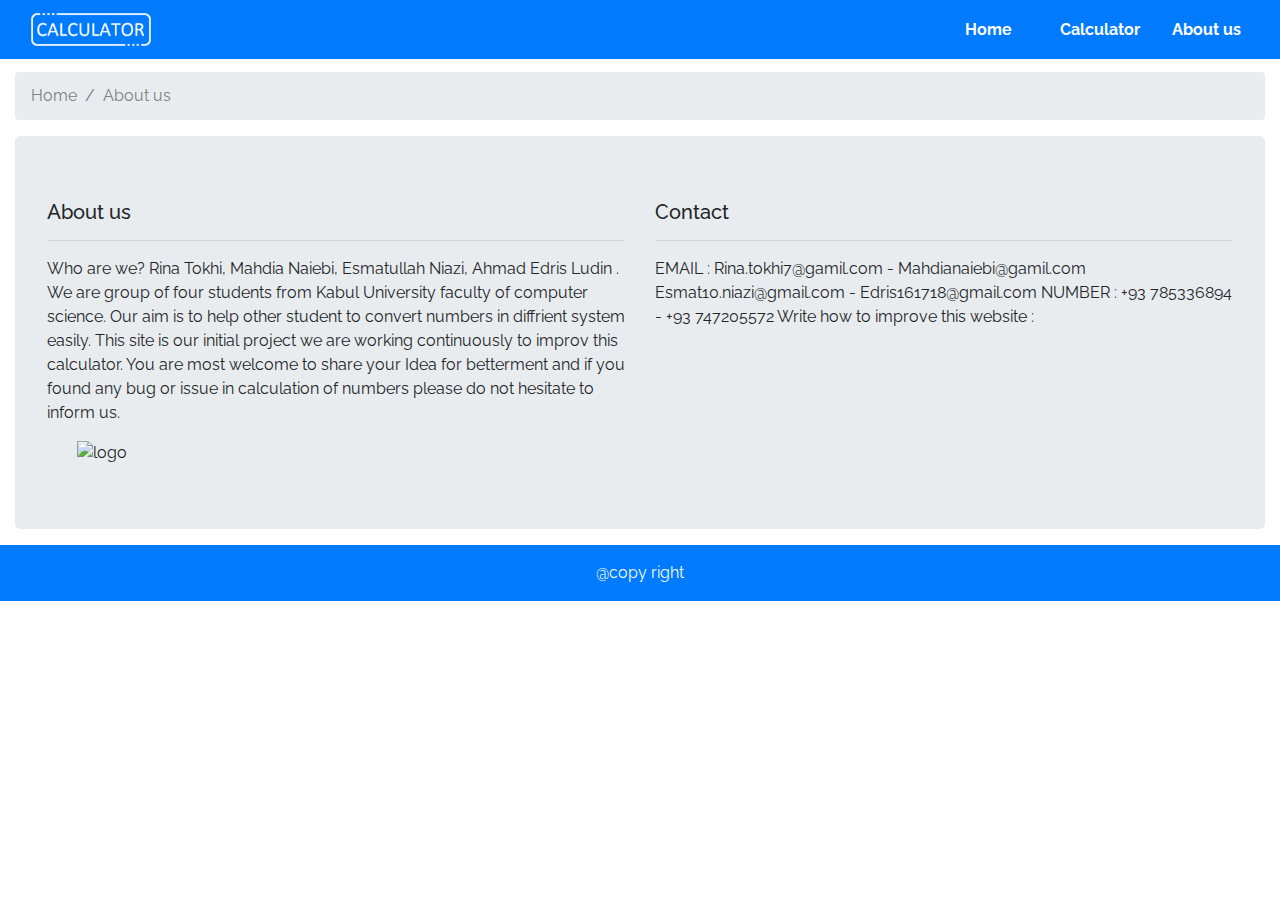
==== About-us.html @ 184d3c5a "Add files via upload" ====
<!DOCTYPE html>
<html lang="en" dir="ltr">

<head>
    <meta charset="UTF-8">
    <meta name="viewport" content="width=device-width, initial-scale=1.0">
    <link rel="stylesheet" href="style.css">
    <link rel="stylesheet" href="https://use.fontawesome.com/releases/v5.7.0/css/all.css" integrity="sha384-lZN37f5QGtY3VHgisS14W3ExzMWZxybE1SJSEsQp9S+oqd12jhcu+A56Ebc1zFSJ" crossorigin="anonymous">
    <link href="https://fonts.googleapis.com/css?family=Kalam|Raleway&display=swap" rel="stylesheet">
    <link href="https://fonts.googleapis.com/css?family=Poppins:200i,300,400&amp;display=swap" rel="stylesheet">
    <!-- Latest compiled and minified CSS -->
    <link rel="stylesheet" href="https://maxcdn.bootstrapcdn.com/bootstrap/4.4.1/css/bootstrap.min.css">

    <!-- jQuery library -->
    <script src="https://ajax.googleapis.com/ajax/libs/jquery/3.4.1/jquery.min.js"></script>

    <!-- Popper JS -->
    <script src="https://cdnjs.cloudflare.com/ajax/libs/popper.js/1.16.0/umd/popper.min.js"></script>

    <!-- Latest compiled JavaScript -->
    <script src="https://maxcdn.bootstrapcdn.com/bootstrap/4.4.1/js/bootstrap.min.js"></script>
    <title>About us</title>
</head>

<body>
    <nav class="navbar navbar-dark navbar-expand-sm bg-primary fixed-top">
        <div class="container-fluid">
            <a class="text-white font-weight-bold navbar-brand" href="index.html"><img class="logo"src="logo.png" alt="logo"></a>
            <button class="navbar-toggler border-0 text-white" data-toggle="collapse" data-target="#navbar"><span class="navbar-toggler-icon"></span></button>
            <div class="collapse navbar-collapse justify-content-end" id="navbar">
                <ul class="navbar-nav">
                    <li class="nav-item px-3 "><a class="nav-link text-white btn btn-primary border-0 font-weight-bold" href="index.html">Home</a></li>
                    <li class="nav-item px-3"><a class="nav-link text-white btn btn-primary border-0 font-weight-bold" href="Calculator.html">Calculator</a></li>
                    <li class="nav-item"><a class="nav-link text-white btn btn-primary border-0 font-weight-bold" href="About-us.html">About us</a></li>
                </ul>
            </div>
        </div>
    </nav>
    <main>
        <div class="container-fluid">
          <div class="breadcrumb">
            <li class="breadcrumb-item"><a class="link"href="index.html">Home</a></li>
            <li class="breadcrumb-item active"><a class="link" href="About-us.html">About us</a></li>
          </div>
            <div class="jumbotron my-3">
                <div class="row">
                    <div class="col-md-6">
                        <h5>About us</h5>
                        <hr> <p class="text">Who are we? Rina Tokhi, Mahdia Naiebi, Esmatullah Niazi, Ahmad Edris Ludin . We are group of four students from Kabul University faculty of computer science. Our aim is to help other student to convert numbers in diffrient system
                        easily. This site is our initial project we are working continuously to improv this calculator. You are most welcome to share your Idea for betterment and if you found any bug or issue in calculation of numbers please do not hesitate
                        to inform us.</p>

                        <img src="777.png" class="img-about" alt="logo">
                    </div>
                    <div class="col-md-6">
                        <h5>Contact</h5>
                        <hr> <p class="text">EMAIL : Rina.tokhi7@gamil.com - Mahdianaiebi@gamil.com Esmat10.niazi@gmail.com - Edris161718@gmail.com NUMBER : +93 785336894 - +93 747205572 Write how to improve this website :</p>
                    </div>
                </div>
            </div>
        </div>
    </main>
    <footer>
        <div class="container-fluid bg-primary  justify-content-center d-flex ">
            <p class="text-light my-3 h-25">@copy right</p>
        </div>
    </footer>
</body>

</html>
---- style.css ----
* {
    font-family: 'Raleway', sans-serif;
    margin: 0;
    padding: 0;
}
html{
  font-size: 16px;
}
img {
    width: 100%;
}
main{
  margin-top: 4.5rem;
}
.jumbo{
  padding: 2rem 2rem !important;
}

.img {
    width: 100%;
    max-width: 819px;
    margin: 0 auto;
}
.img-about{
  width: 100%;
  max-width:519px;
  display: block;
  margin: 0 auto;
}
.logo{
  width: 100%;
  max-width: 120px;
  margin: 0;
  padding: 0;
  animation: rotatex;
  animation-duration: 1s;
  animation-iteration-count: 1;
  animation-direction: normal;
  animation-timing-function: ease-in-out;
  animation-delay: 3s;
}
.logo:hover{
animation: rotatey;
animation-duration: 1s;
animation-iteration-count: 1;
animation-direction: normal;
animation-timing-function: ease-in-out;
}
@keyframes rotatex {
0%{
  transform: rotate(0deg) translateX(0px);
}
25%{
    transform: rotate(10deg) translateX(20px);
}
50%{
  /* transform: rotate(0deg) translateX(0px); */
}
75%{
  transform: rotate(-10deg) translateX(-20px);
}
100%{
  transform: rotate(0deg) translateX(0px);
}
}
@keyframes rotatey {
0%{
  transform: rotate(0deg) translateX(0px);
}
25%{
    transform: rotate(10deg) translateX(20px);
}
50%{
  /* transform: rotate(0deg) translateX(0px); */
}
75%{
  transform: rotate(-10deg) translateX(-20px);
}
100%{
  transform: rotate(0deg) translateX(0px);
}
}
.text{
  font-size: 100%;
}
.link{
    text-decoration: none !important;
    color: gray;
}
@media (max-width:576px) {
  h5{
    font-size:100% !important;
  }
.text{
  font-size: 92%;
}
}
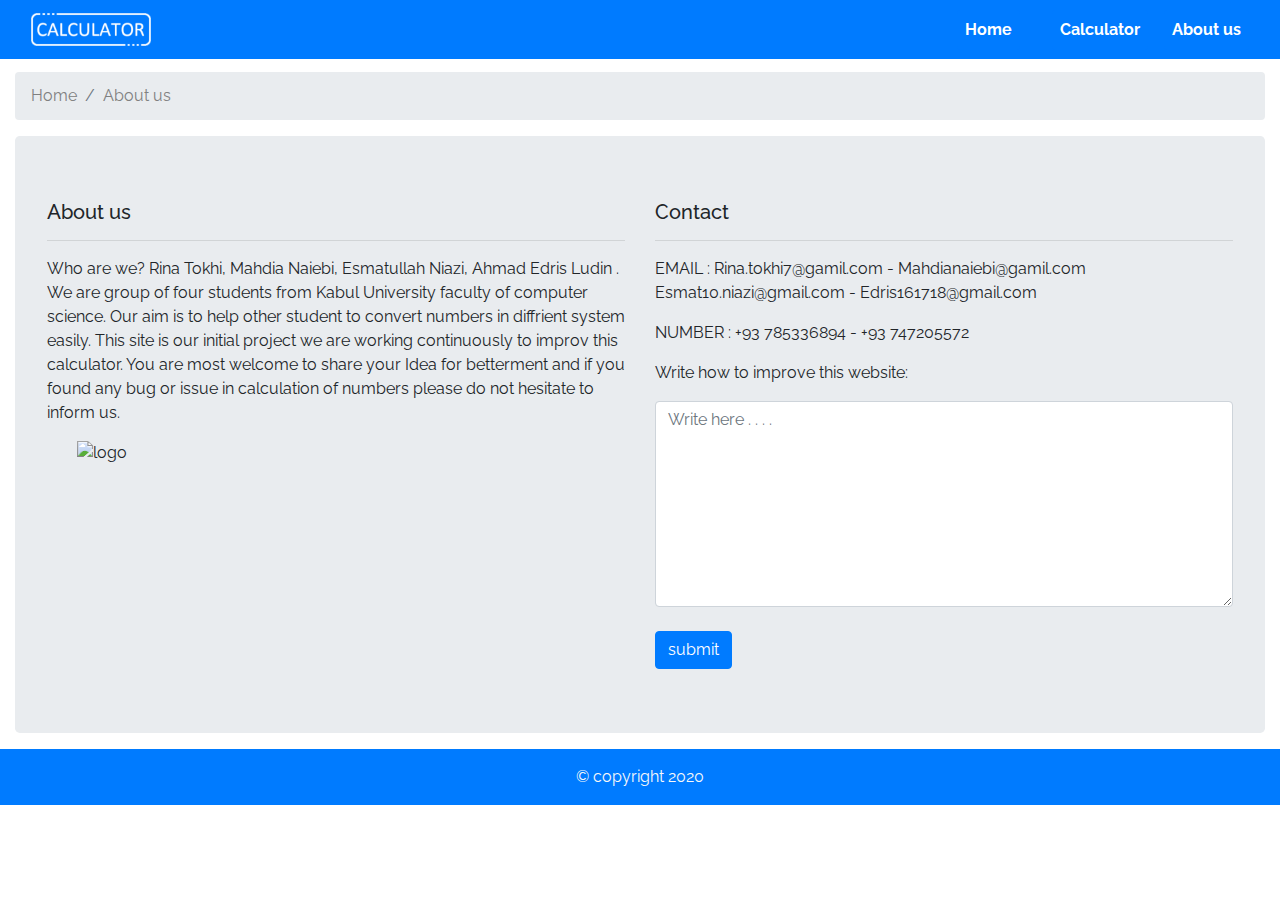
==== commit 53aa4843: "Add files via upload" ====
--- a/About-us.html
+++ b/About-us.html
@@ -25,7 +25,7 @@
 <body>
     <nav class="navbar navbar-dark navbar-expand-sm bg-primary fixed-top">
         <div class="container-fluid">
-            <a class="text-white font-weight-bold navbar-brand" href="index.html"><img class="logo"src="logo.png" alt="logo"></a>
+            <a class="text-white font-weight-bold navbar-brand" href="index.html"><img class="logo" src="logo.png" alt="logo"></a>
             <button class="navbar-toggler border-0 text-white" data-toggle="collapse" data-target="#navbar"><span class="navbar-toggler-icon"></span></button>
             <div class="collapse navbar-collapse justify-content-end" id="navbar">
                 <ul class="navbar-nav">
@@ -38,23 +38,30 @@
     </nav>
     <main>
         <div class="container-fluid">
-          <div class="breadcrumb">
-            <li class="breadcrumb-item"><a class="link"href="index.html">Home</a></li>
-            <li class="breadcrumb-item active"><a class="link" href="About-us.html">About us</a></li>
-          </div>
+            <div class="breadcrumb">
+                <li class="breadcrumb-item"><a class="link" href="index.html">Home</a></li>
+                <li class="breadcrumb-item active"><a class="link" href="About-us.html">About us</a></li>
+            </div>
             <div class="jumbotron my-3">
                 <div class="row">
                     <div class="col-md-6">
                         <h5>About us</h5>
-                        <hr> <p class="text">Who are we? Rina Tokhi, Mahdia Naiebi, Esmatullah Niazi, Ahmad Edris Ludin . We are group of four students from Kabul University faculty of computer science. Our aim is to help other student to convert numbers in diffrient system
-                        easily. This site is our initial project we are working continuously to improv this calculator. You are most welcome to share your Idea for betterment and if you found any bug or issue in calculation of numbers please do not hesitate
-                        to inform us.</p>
+                        <hr>
+                        <p class="text">Who are we? Rina Tokhi, Mahdia Naiebi, Esmatullah Niazi, Ahmad Edris Ludin . We are group of four students from Kabul University faculty of computer science. Our aim is to help other student to convert numbers in diffrient system
+                            easily. This site is our initial project we are working continuously to improv this calculator. You are most welcome to share your Idea for betterment and if you found any bug or issue in calculation of numbers please do not
+                            hesitate to inform us.</p>
 
                         <img src="777.png" class="img-about" alt="logo">
                     </div>
                     <div class="col-md-6">
                         <h5>Contact</h5>
-                        <hr> <p class="text">EMAIL : Rina.tokhi7@gamil.com - Mahdianaiebi@gamil.com Esmat10.niazi@gmail.com - Edris161718@gmail.com NUMBER : +93 785336894 - +93 747205572 Write how to improve this website :</p>
+                        <hr>
+                        <p class="text"><i class="fa fa-envelope"></i> EMAIL : Rina.tokhi7@gamil.com - Mahdianaiebi@gamil.com Esmat10.niazi@gmail.com - Edris161718@gmail.com </p>
+                        <p><i class="fa fa-phone"></i> NUMBER : +93 785336894 - +93 747205572</p>
+                        <p>Write how to improve this website:</p>
+                        <textarea name="textarea" rows="8" placeholder="Write here . . . ." class="form-control"></textarea>
+                        <br>
+                        <button class="btn btn-primary" type="submit"><i class="fa fa-paper-plane"></i>  submit</button>
                     </div>
                 </div>
             </div>
@@ -62,9 +69,9 @@
     </main>
     <footer>
         <div class="container-fluid bg-primary  justify-content-center d-flex ">
-            <p class="text-light my-3 h-25">@copy right</p>
+            <p class="text-light my-3 h-25"> &copy; copyright 2020</p>
         </div>
     </footer>
 </body>
 
-</html>
+</html>--- a/style.css
+++ b/style.css
@@ -3,17 +3,21 @@
     margin: 0;
     padding: 0;
 }
-html{
-  font-size: 16px;
+
+html {
+    font-size: 16px;
 }
+
 img {
     width: 100%;
 }
-main{
-  margin-top: 4.5rem;
+
+main {
+    margin-top: 4.5rem;
 }
-.jumbo{
-  padding: 2rem 2rem !important;
+
+.jumbo {
+    padding: 2rem 2rem !important;
 }
 
 .img {
@@ -21,77 +25,109 @@
     max-width: 819px;
     margin: 0 auto;
 }
-.img-about{
-  width: 100%;
-  max-width:519px;
-  display: block;
-  margin: 0 auto;
+
+.img-about {
+    width: 100%;
+    max-width: 519px;
+    display: block;
+    margin: 0 auto;
 }
-.logo{
-  width: 100%;
-  max-width: 120px;
-  margin: 0;
-  padding: 0;
-  animation: rotatex;
-  animation-duration: 1s;
-  animation-iteration-count: 1;
-  animation-direction: normal;
-  animation-timing-function: ease-in-out;
-  animation-delay: 3s;
+
+.logo {
+    width: 100%;
+    max-width: 120px;
+    margin: 0;
+    padding: 0;
+    animation: rotatex;
+    animation-duration: 1s;
+    animation-iteration-count: 1;
+    animation-direction: normal;
+    animation-timing-function: ease-in-out;
+    animation-delay: 3s;
 }
-.logo:hover{
-animation: rotatey;
-animation-duration: 1s;
-animation-iteration-count: 1;
-animation-direction: normal;
-animation-timing-function: ease-in-out;
+
+.logo:hover {
+    animation: rotatey;
+    animation-duration: 1s;
+    animation-iteration-count: 1;
+    animation-direction: normal;
+    animation-timing-function: ease-in-out;
 }
+
 @keyframes rotatex {
-0%{
-  transform: rotate(0deg) translateX(0px);
+    0% {
+        transform: rotate(0deg) translateX(0px);
+    }
+    25% {
+        transform: rotate(10deg) translateX(20px);
+    }
+    50% {
+        /* transform: rotate(0deg) translateX(0px); */
+    }
+    75% {
+        transform: rotate(-10deg) translateX(-20px);
+    }
+    100% {
+        transform: rotate(0deg) translateX(0px);
+    }
 }
-25%{
-    transform: rotate(10deg) translateX(20px);
+
+@keyframes rotatey {
+    0% {
+        transform: rotate(0deg) translateX(0px);
+    }
+    25% {
+        transform: rotate(10deg) translateX(20px);
+    }
+    50% {
+        /* transform: rotate(0deg) translateX(0px); */
+    }
+    75% {
+        transform: rotate(-10deg) translateX(-20px);
+    }
+    100% {
+        transform: rotate(0deg) translateX(0px);
+    }
 }
-50%{
-  /* transform: rotate(0deg) translateX(0px); */
+
+.text {
+    font-size: 100%;
 }
-75%{
-  transform: rotate(-10deg) translateX(-20px);
-}
-100%{
-  transform: rotate(0deg) translateX(0px);
-}
-}
-@keyframes rotatey {
-0%{
-  transform: rotate(0deg) translateX(0px);
-}
-25%{
-    transform: rotate(10deg) translateX(20px);
-}
-50%{
-  /* transform: rotate(0deg) translateX(0px); */
-}
-75%{
-  transform: rotate(-10deg) translateX(-20px);
-}
-100%{
-  transform: rotate(0deg) translateX(0px);
-}
-}
-.text{
-  font-size: 100%;
-}
-.link{
+
+.link {
     text-decoration: none !important;
     color: gray;
 }
+
+label {
+    font-size: 1rem !important;
+}
+
+#txt,
+#btnSubmit {
+    font-size: 0.9rem;
+}
+
+.info-p {
+    font-size: 0.9rem;
+}
+
+#textInvalid {
+    display: none;
+    font-size: 0.8rem;
+}
+
 @media (max-width:576px) {
-  h5{
-    font-size:100% !important;
-  }
-.text{
-  font-size: 92%;
-}
-}
+    h6 {
+        font-size: 0.8rem !important;
+    }
+    label {
+        font-size: 0.8rem !important;
+    }
+    h5 {
+        font-size: 100% !important;
+    }
+    .text {
+        font-size: 92%;
+    }
+}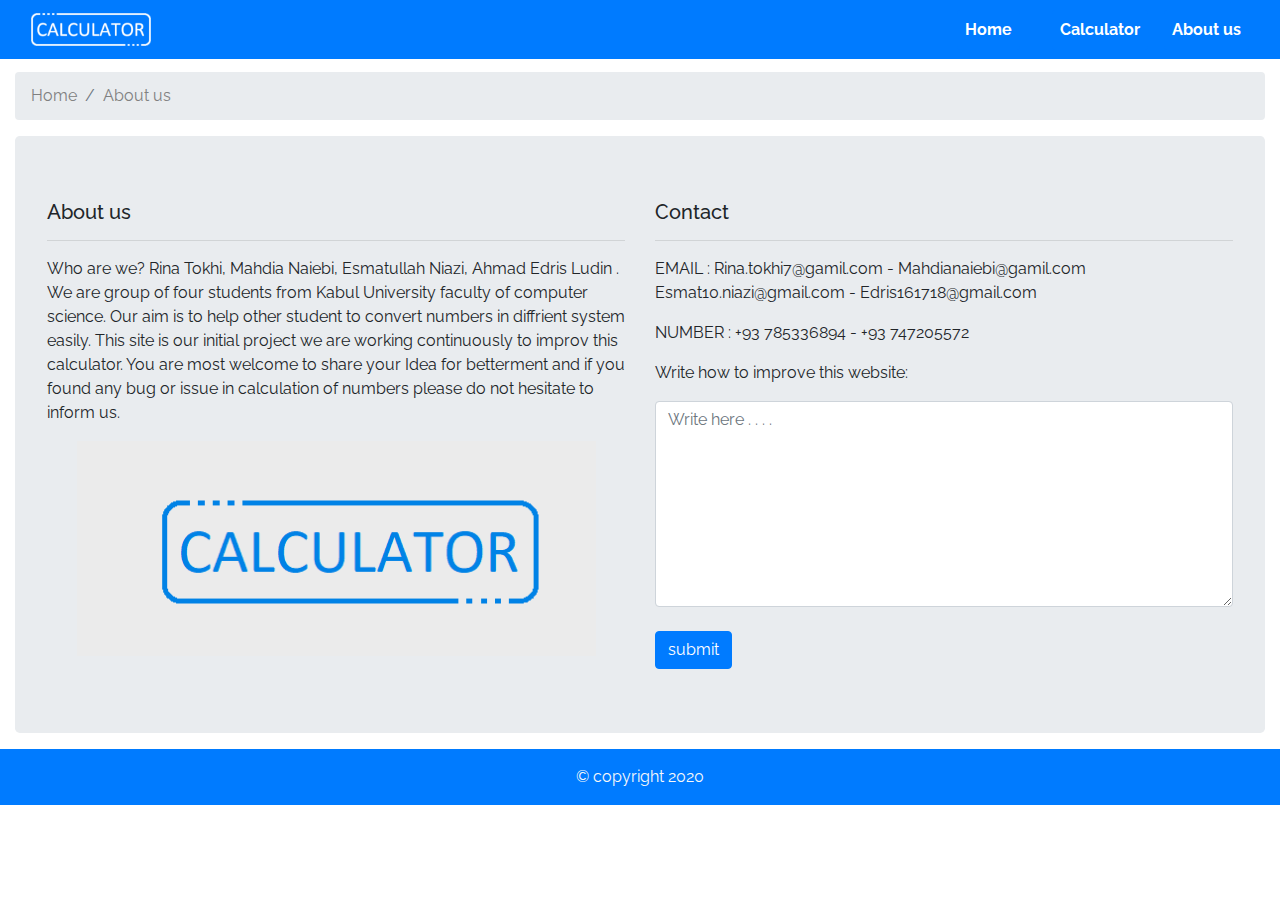
==== commit 43309e78: "Update About-us.html" ====
--- a/About-us.html
+++ b/About-us.html
@@ -51,7 +51,7 @@
                             easily. This site is our initial project we are working continuously to improv this calculator. You are most welcome to share your Idea for betterment and if you found any bug or issue in calculation of numbers please do not
                             hesitate to inform us.</p>
 
-                        <img src="777.png" class="img-about" alt="logo">
+                        <img src="777.PNG" class="img-about" alt="logo">
                     </div>
                     <div class="col-md-6">
                         <h5>Contact</h5>
@@ -74,4 +74,4 @@
     </footer>
 </body>
 
-</html>+</html>
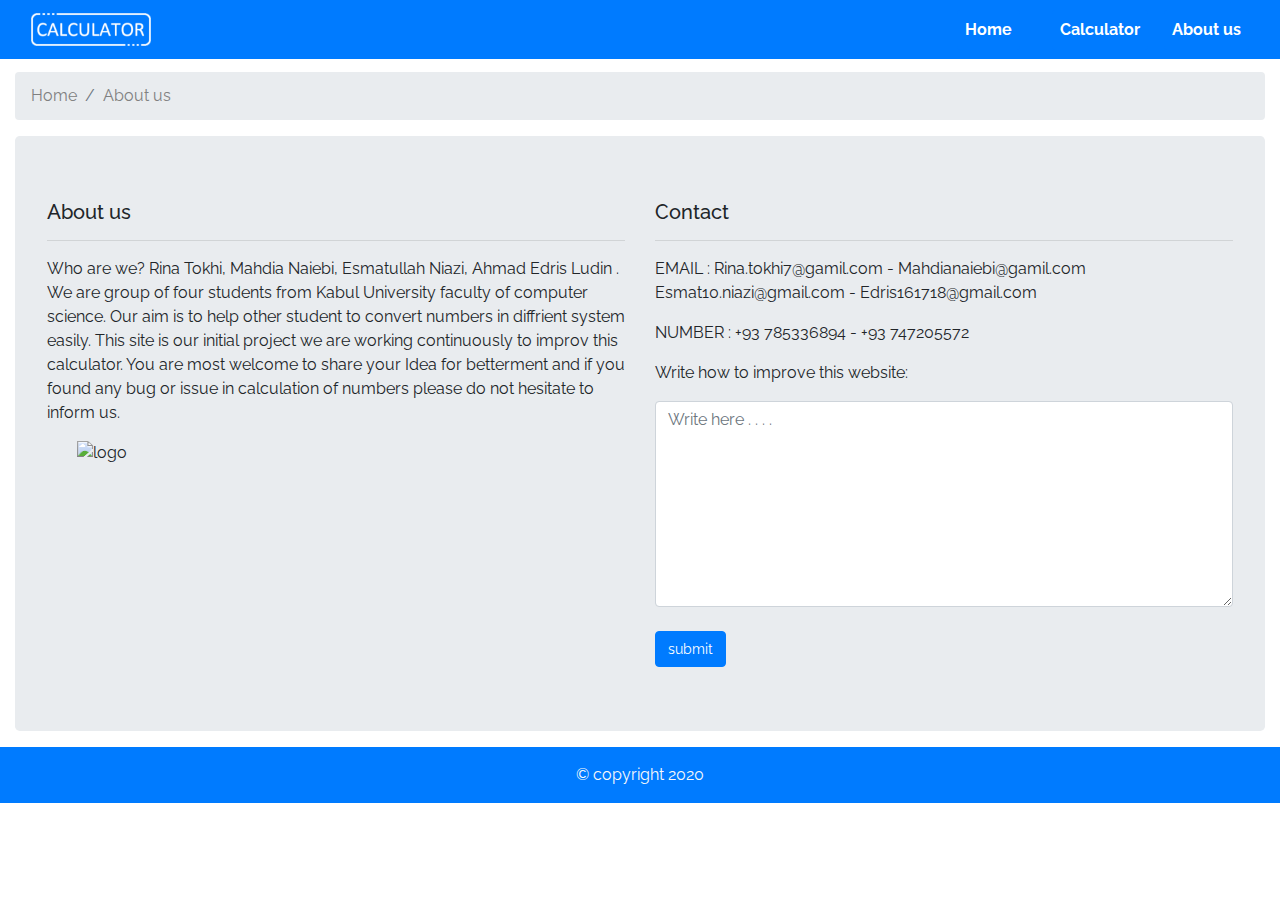
==== commit dbcb96a7: "Add files via upload" ====
--- a/About-us.html
+++ b/About-us.html
@@ -51,7 +51,7 @@
                             easily. This site is our initial project we are working continuously to improv this calculator. You are most welcome to share your Idea for betterment and if you found any bug or issue in calculation of numbers please do not
                             hesitate to inform us.</p>
 
-                        <img src="777.PNG" class="img-about" alt="logo">
+                        <img src="777.png" class="img-about" alt="logo">
                     </div>
                     <div class="col-md-6">
                         <h5>Contact</h5>
@@ -59,9 +59,9 @@
                         <p class="text"><i class="fa fa-envelope"></i> EMAIL : Rina.tokhi7@gamil.com - Mahdianaiebi@gamil.com Esmat10.niazi@gmail.com - Edris161718@gmail.com </p>
                         <p><i class="fa fa-phone"></i> NUMBER : +93 785336894 - +93 747205572</p>
                         <p>Write how to improve this website:</p>
-                        <textarea name="textarea" rows="8" placeholder="Write here . . . ." class="form-control"></textarea>
+                        <textarea id="textarea" name="textarea" rows="8" placeholder="Write here . . . ." class="form-control"></textarea>
                         <br>
-                        <button class="btn btn-primary" type="submit"><i class="fa fa-paper-plane"></i>  submit</button>
+                        <button class="btn btn-primary" id="btnSubmit"><i class="fa fa-paper-plane"></i>  submit</button>
                     </div>
                 </div>
             </div>
@@ -73,5 +73,6 @@
         </div>
     </footer>
 </body>
+<script src="app3.js"></script>
 
-</html>
+</html>--- a/style.css
+++ b/style.css
@@ -99,8 +99,13 @@
     color: gray;
 }
 
+.width {
+    max-width: 485px !important;
+    width: 100%
+}
+
 label {
-    font-size: 1rem !important;
+    font-size: 0.96rem !important;
 }
 
 #txt,
@@ -112,17 +117,25 @@
     font-size: 0.9rem;
 }
 
+#invalid1,#invalid2{
+  display: none;
+}
 #textInvalid {
     display: none;
     font-size: 0.8rem;
 }
-
+#select{
+  font-size: 1.2rem
+}
 @media (max-width:576px) {
+  #divSelect{
+    margin-bottom: 1rem !important;
+  }
     h6 {
         font-size: 0.8rem !important;
     }
     label {
-        font-size: 0.8rem !important;
+        font-size: 0.94rem !important;
     }
     h5 {
         font-size: 100% !important;
@@ -130,4 +143,4 @@
     .text {
         font-size: 92%;
     }
-}+}
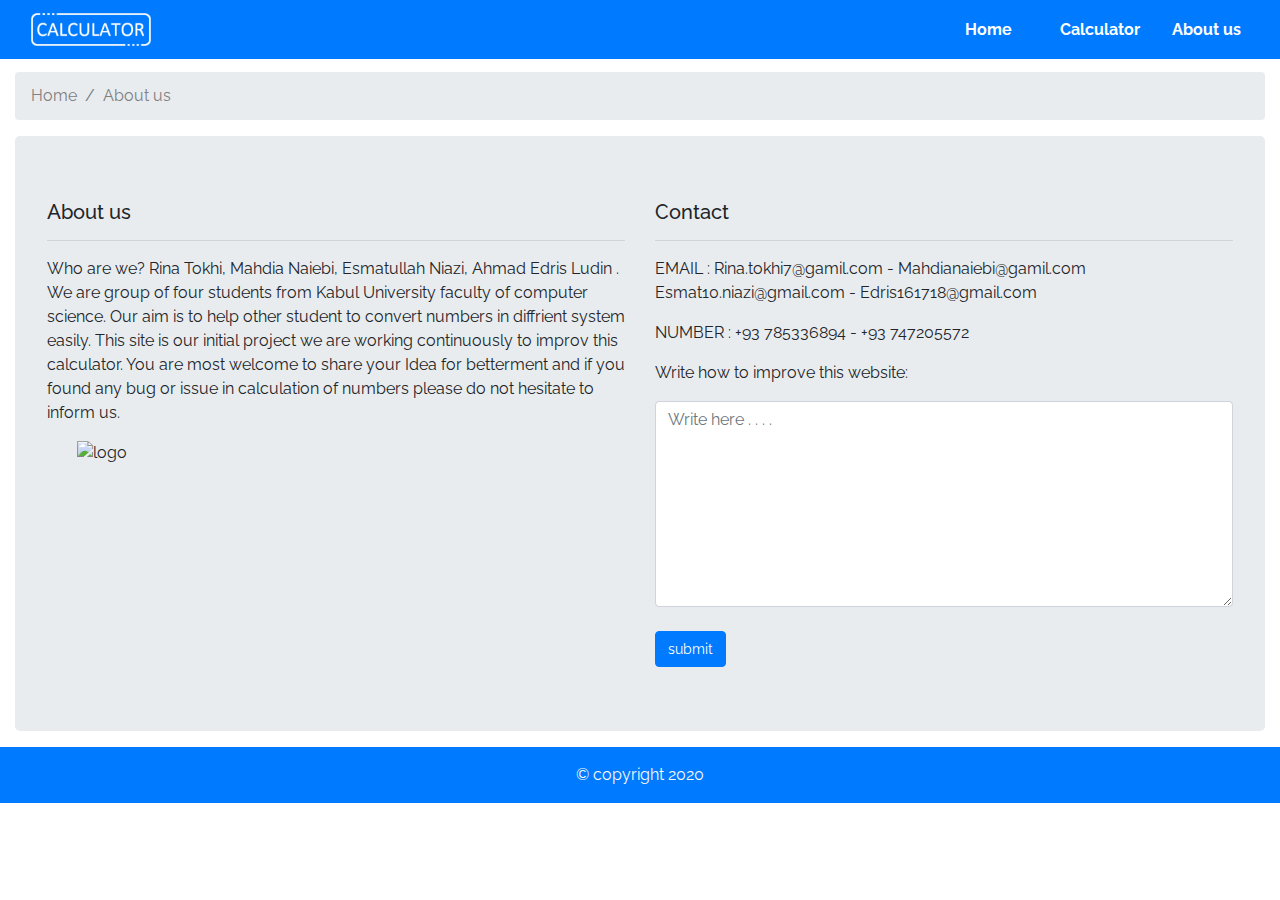
==== commit 5abe7d59: "Add files via upload" ====
--- a/About-us.html
+++ b/About-us.html
@@ -59,9 +59,11 @@
                         <p class="text"><i class="fa fa-envelope"></i> EMAIL : Rina.tokhi7@gamil.com - Mahdianaiebi@gamil.com Esmat10.niazi@gmail.com - Edris161718@gmail.com </p>
                         <p><i class="fa fa-phone"></i> NUMBER : +93 785336894 - +93 747205572</p>
                         <p>Write how to improve this website:</p>
-                        <textarea id="textarea" name="textarea" rows="8" placeholder="Write here . . . ." class="form-control"></textarea>
+                        <form netlify>
+                        	<textarea id="textarea" name="textarea" rows="8" placeholder="Write here . . . ." class="form-control"></textarea>
                         <br>
                         <button class="btn btn-primary" id="btnSubmit"><i class="fa fa-paper-plane"></i>  submit</button>
+                        </form>
                     </div>
                 </div>
             </div>
